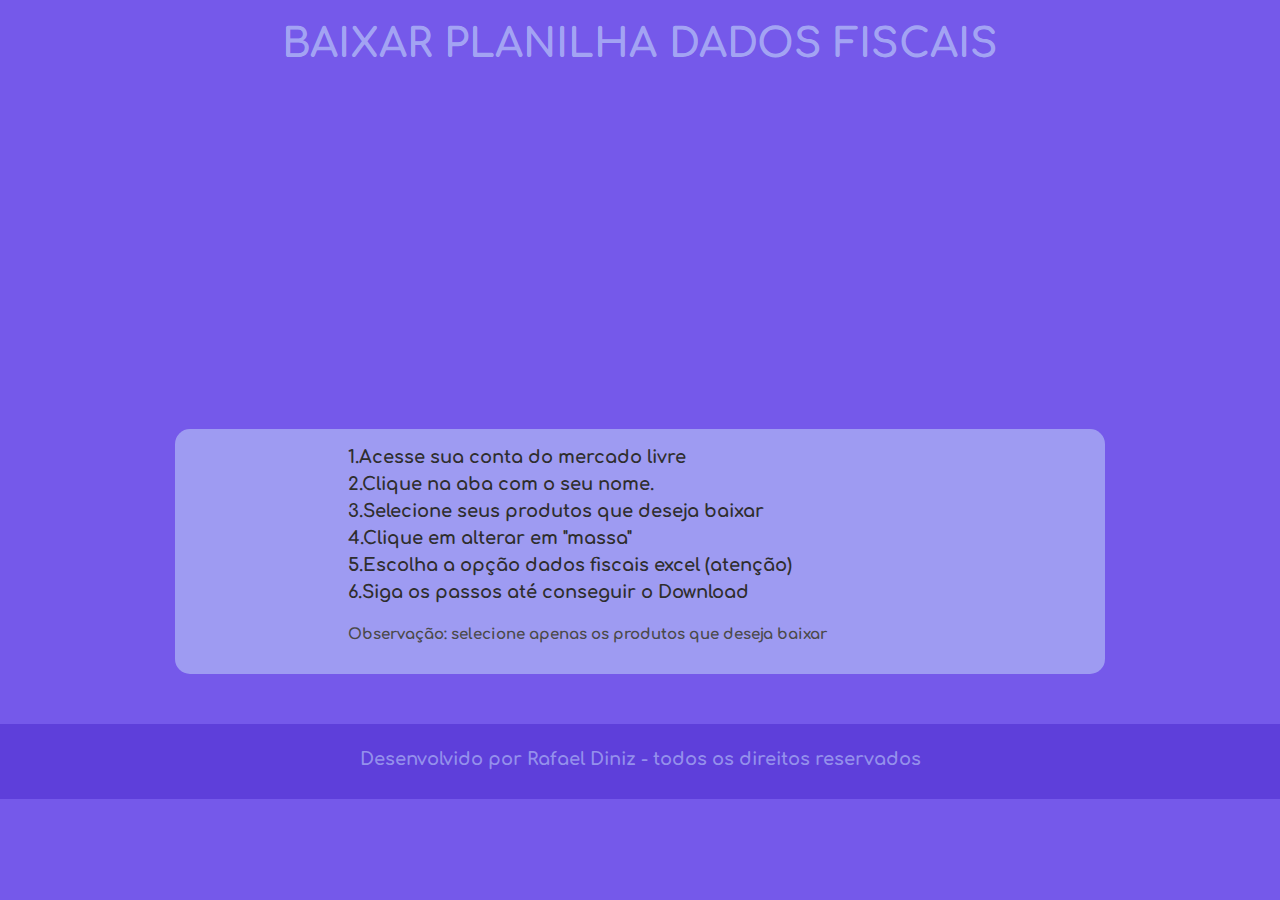
==== tutorial.html @ 769c201e "Add files via upload" ====
<!DOCTYPE html>
<html lang="en">
<head>
    <meta charset="UTF-8">
    <meta http-equiv="X-UA-Compatible" content="IE=edge">
    <meta name="viewport" content="width=device-width, initial-scale=1.0">
    <title>Conversor de Produtos</title>
    <link rel="stylesheet" href="style.css">
    <link rel="preconnect" href="https://fonts.googleapis.com">
    <link rel="preconnect" href="https://fonts.gstatic.com" crossorigin>
    <link href="https://fonts.googleapis.com/css2?family=Comfortaa&display=swap" rel="stylesheet">
</head>
<body>
    <div id="container">
        <div id="titulo">
            <h1 id="title">
                Baixar planilha Dados Fiscais
            </h1>
        </div>
        <div id="banner">
            <div id="video">
                <iframe width="560" height="315" src="https://www.youtube.com/embed/rUwv1cf-zY8" title="YouTube video player" frameborder="0" allow="accelerometer; autoplay; clipboard-write; encrypted-media; gyroscope; picture-in-picture; web-share" allowfullscreen></iframe>
            </div>            
        </div>
        <div id="texto2" class="texto3">
            <div id="passos">
                <h2>1.Acesse sua conta do mercado livre<br>
                    2.Clique na aba com o seu nome.<br>
                    3.Selecione seus produtos que deseja baixar<br>
                    4.Clique em alterar em "massa"<br>
                    5.Escolha a opção dados fiscais excel (atenção)<br>
                    6.Siga os passos até conseguir o Download<br>
                </h2>
                <h3>
                    Observação: selecione apenas os produtos que deseja baixar</h3>
            </div>
        </div>
        <div id="rodape">
            <h1> Desenvolvido por Rafael Diniz - todos os direitos reservados</h1>
        </div>
    </div>
</body>
</html>
---- style.css ----
@import url('https://fonts.googleapis.com/css2?family=Comfortaa&display=swap');

*{
    line-height: 120%;
    font-family: 'Comfortaa', cursive;
    font-size: 18px;
    padding: 0;
    margin: 0;
    color: rgb(46, 46, 46);
}

body {
    background-color: #7559EA;
}

#banner {
    align-items: center;
    text-align: center;
    margin: 0 auto;
}

#logo img {
    height: 300px;
}

#texto1 {
    max-width: 900px;
    margin: 0 auto;
    background-color: #b6c1f7a1;   
    width: 80%;
    border-radius: 5px;
    padding: 40px;
}

#texto2 {
  max-width: 900px;
  margin: 0 auto;
  background-color: #b6c1f7a1;   
  width: 80%;
  border-radius: 15px;
  padding: 15px;
}

#titulo{    
    padding-top: 0px;
    margin: 0 auto;
    width: max-content;
}

#titulo h1{
    padding-top: 20px;
    margin: 0 auto;
    width: max-content;
    color: #b6c1f7bd;
    font-size: 40px;
}

#titulo h5{
  padding-top: 60px;
  margin: 0 auto;
  width: max-content;
  color: #b6c1f7bd;
  font-size: 60px;
}

/*titulo*/
#title {
    font-size: 18px;
    color: #e1e1e1;
    font-family: inherit;
    font-weight: 800;
    cursor: pointer;
    position: relative;
    border: none;
    background: none;
    text-transform: uppercase;
    transition-timing-function: cubic-bezier(0.25, 0.8, 0.25, 1);
    transition-duration: 400ms;
    transition-property: color;
  }
  
  #title:focus,
  #title:hover {
    color: #0BD692;
  }
  
  #title:focus:after,
  #title:hover:after {
    width: 100%;
    left: 0%;
  }
  
  #title:after {
    content: "";
    pointer-events: none;
    bottom: -2px;
    left: 50%;
    position: absolute;
    width: 0%;
    height: 2px;
    background-color: #000000;
    transition-timing-function: cubic-bezier(0.25, 0.8, 0.25, 1);
    transition-duration: 400ms;
    transition-property: width, left;
  }

/*MENU MOBILE*/
button {
    z-index: 2;
    background: #0BD692;
    font-family: inherit;
    padding: 0.6em 1.3em;
    font-weight: 900;
    font-size: 18px;
    border: 3px solid black;
    border-radius: 0.4em;
    box-shadow: -0.1em -0.1em;
  }
  
  button:hover {
    transform: translate(0.05em, 0.05em);
    box-shadow: -0.15em -0.15em;
  }
  
  button:active {
    transform: translate(-0.05em, -0.05em);
    box-shadow: -0.05em -0.05em;
  }

#btn1{
    position: fixed;
    margin-top: 30px;
    width: 210px;
    left: 10px;
}

#btn2{
    position: fixed;
    margin-top: 90px;
    width: 210px;
    left: 10px;
}

#btn3{
    position: fixed;
    margin-top: 150px;
    width: 210px;
    left: 10px;
}

.sombra {
    position: fixed;
    background-color: #2E2E2E;
    left: 0px;
    height: 35px;
    width: 50px;
    top: 29px;
}

.sombra2{
    top: 89px;
}

.sombra3{
    top: 149px;
}

/*como funciona*/
#container_como{
    margin-top: 20px;
    background-color: #b6c1f7a1;
}

#como_funciona{
    margin-top: 20px;
    max-width: 900px;
    margin: 0 auto;
    width: 80%;
    border-radius: 5px;
    display: flex;
}
.div_interna{
    padding: 20px 0px;
    width: 50%;
    position: relative;
}


.div_interna2{
    padding: 30px;
    padding-top: 30px;
    background: none;
}

#imagem_planilha{
    padding: 20px;
    align-items: center;
    text-align: center;
    margin: auto;
}

#imagem_planilha img{
    max-height: 200px;
}

#video iframe{
  border-radius: 15px;
  margin: 20px auto;
}

/*+info*/

#maisinfo {
  max-width: 900px;
  margin: 0 auto;  
  width: 80%;
  border-radius: 5px;
  padding: 10px auto;
  display: flex;
  align-items: center;
  text-align: center;
  margin-top: 20px;
  margin-bottom: 20px;
}

.minidiv{
  padding: 40px 0px;
  margin: 0 auto;
  width: 33%;
  background-color: #b6c1f7a1;
  border-radius: 20px 0px 0px 20px;  
}

.minidiv img{
  border-radius: 10px;
  height: 200px;
  transition: 200ms linear;
}

.minidiv2{
  background-color: #b6c1f7a1;
  border-radius: 0px;
}

.minidiv3{
  background-color: #b6c1f7a1;
  border-radius: 0px 20px 20px 0px;
}


.minidiv img{
  max-width: 200px;
  max-height: 200px;
}

.minidiv img:hover{
  transform: scale(1.05);
  rotate: 10deg;
}

.pouco_texto{
  padding-top: 10px;
}

#rodape{
  background-color: #5e3fda;
  min-height: 50px;
  align-items: center;
  text-align: center;
  margin: 0 auto;
  padding-top: 25px;
}

#rodape h1{
  color: #b6c1f7a1;
}

#passos{
  width: 65%;
  margin: 0 auto;
}

#passos h2{
  line-height: 150%;
}

h3{
  color: #4a4949 ;
  margin-top: 20px;
  font-size: 15px;
  padding-bottom: 15px;
}

.texto3{
  margin-bottom: 50px !important;
}

/*-----------------------------------------------------------------------------*/
/*ENGRANGEM*/
/*https://uiverse.io/Nawsome/fresh-panther-41*/
/*https://uiverse.io/Nawsome/fresh-panther-41*/

@keyframes clockwise {
    0% {
      transform: rotate(0deg);
    }
  
    100% {
      transform: rotate(360deg);
    }
  }
  
  @keyframes counter-clockwise {
    0% {
      transform: rotate(0deg);
    }
  
    100% {
      transform: rotate(-360deg);
    }
  }
  
  .gearbox {
    margin-top: -115px;
    margin-left: 60px;
    background: none;
    height: 150px;
    width: 200px;
    position: relative;
    border: none;
    border-radius: 6px;
    box-shadow: 0px 0px 0px 1px rgba(254, 253, 253, 0);
  }
  
  .gearbox .overlay {
    border-radius: 6px;
    content: "";
    position: absolute;
    top: 0;
    left: 0;
    width: 100%;
    height: 100%;
    z-index: 10;
    transition: background 0.2s;
  }
  
  .gearbox .overlay {
    background: transparent;
  }
  
  .gear {
    position: absolute;
    height: 60px;
    width: 60px;
    box-shadow: 0px -1px 0px 0px #888888, 0px 1px 0px 0px black;
    border-radius: 30px;
  }
  
  .gear.large {
    height: 120px;
    width: 120px;
    border-radius: 60px;
  }
  
  .gear.large:after {
    height: 96px;
    width: 96px;
    border-radius: 48px;
    margin-left: -48px;
    margin-top: -48px;
  }
  
  .gear.one {
    top: 12px;
    left: 10px;
  }
  
  .gear.two {
    top: 61px;
    left: 60px;
  }
  
  .gear.three {
    top: 110px;
    left: 10px;
  }
  
  .gear.four {
    top: 13px;
    left: 128px;
  }
  
  .gear:after {
    content: "";
    position: absolute;
    height: 36px;
    width: 36px;
    border-radius: 36px;
    background: #FFC247;
    top: 50%;
    left: 50%;
    margin-left: -18px;
    margin-top: -18px;
    z-index: 3;
    box-shadow: 0px 0px 10px rgba(255, 255, 255, 0.1), inset 0px 0px 10px rgba(0, 0, 0, 0.1), inset 0px 2px 0px 0px #090909, inset 0px -1px 0px 0px #888888;
  }
  
  .gear-inner {
    position: relative;
    height: 100%;
    width: 100%;
    background: #000000;
    border-radius: 30px;
    border: 1px solid rgba(255, 255, 255, 0.1);
  }
  
  .large .gear-inner {
    border-radius: 60px;
  }
  
  .gear.one .gear-inner {
    animation: counter-clockwise 3s infinite linear;
  }
  
  .gear.two .gear-inner {
    animation: clockwise 3s infinite linear;
  }
  
  .gear.three .gear-inner {
    animation: counter-clockwise 3s infinite linear;
  }
  
  .gear.four .gear-inner {
    animation: counter-clockwise 6s infinite linear;
  }
  
  .gear-inner .bar {
    background: #070707;
    height: 16px;
    width: 76px;
    position: absolute;
    left: 50%;
    margin-left: -38px;
    top: 50%;
    margin-top: -8px;
    border-radius: 2px;
    border-left: 1px solid rgba(255, 255, 255, 0.1);
    border-right: 1px solid rgba(255, 255, 255, 0.1);
  }
  
  .large .gear-inner .bar {
    margin-left: -68px;
    width: 136px;
  }
  
  .gear-inner .bar:nth-child(2) {
    transform: rotate(60deg);
  }
  
  .gear-inner .bar:nth-child(3) {
    transform: rotate(120deg);
  }
  
  .gear-inner .bar:nth-child(4) {
    transform: rotate(90deg);
  }
  
  .gear-inner .bar:nth-child(5) {
    transform: rotate(30deg);
  }
  
  .gear-inner .bar:nth-child(6) {
    transform: rotate(150deg);
  }
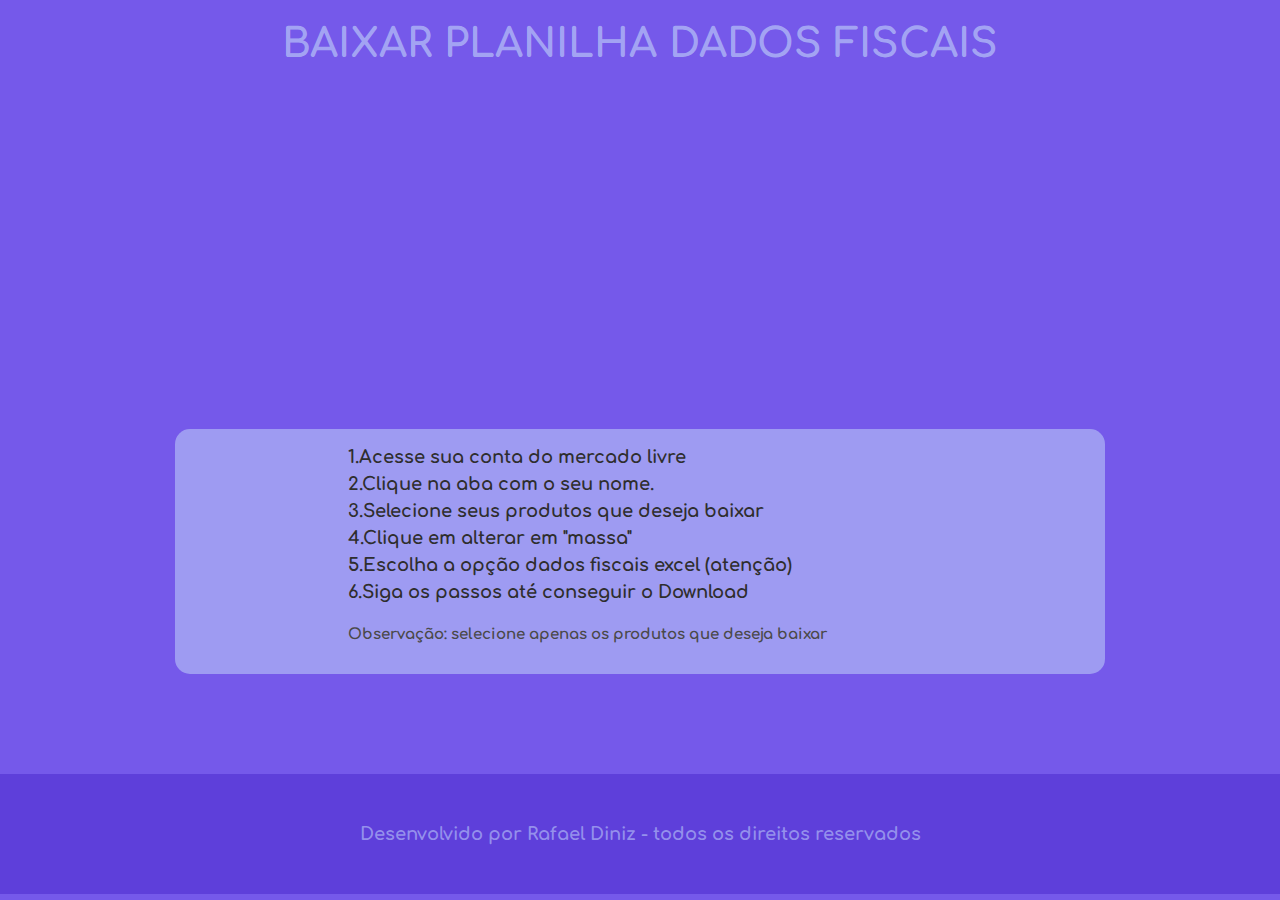
==== commit 455199d1: "Add files via upload" ====
--- a/tutorial.html
+++ b/tutorial.html
@@ -13,13 +13,13 @@
 <body>
     <div id="container">
         <div id="titulo">
-            <h1 id="title">
+            <h1 id="title" class="titulo_principal">
                 Baixar planilha Dados Fiscais
             </h1>
         </div>
         <div id="banner">
             <div id="video">
-                <iframe width="560" height="315" src="https://www.youtube.com/embed/rUwv1cf-zY8" title="YouTube video player" frameborder="0" allow="accelerometer; autoplay; clipboard-write; encrypted-media; gyroscope; picture-in-picture; web-share" allowfullscreen></iframe>
+                <iframe width="560" id="video" height="315" src="https://www.youtube.com/embed/rUwv1cf-zY8" title="YouTube video player" frameborder="0" allow="accelerometer; autoplay; clipboard-write; encrypted-media; gyroscope; picture-in-picture; web-share" allowfullscreen></iframe>
             </div>            
         </div>
         <div id="texto2" class="texto3">
--- a/style.css
+++ b/style.css
@@ -1,5 +1,6 @@
 @import url('https://fonts.googleapis.com/css2?family=Comfortaa&display=swap');
 
+/*https://mambagit.github.io/conversor/*/
 *{
     line-height: 120%;
     font-family: 'Comfortaa', cursive;
@@ -106,7 +107,7 @@
 
 /*MENU MOBILE*/
 button {
-    z-index: 2;
+    z-index: 50;
     background: #0BD692;
     font-family: inherit;
     padding: 0.6em 1.3em;
@@ -130,21 +131,21 @@
 #btn1{
     position: fixed;
     margin-top: 30px;
-    width: 210px;
+    width: 230px;
     left: 10px;
 }
 
 #btn2{
     position: fixed;
     margin-top: 90px;
-    width: 210px;
+    width: 230px;
     left: 10px;
 }
 
 #btn3{
     position: fixed;
     margin-top: 150px;
-    width: 210px;
+    width: 230px;
     left: 10px;
 }
 
@@ -264,14 +265,16 @@
 
 #rodape{
   background-color: #5e3fda;
-  min-height: 50px;
+  min-height: 80px;
   align-items: center;
   text-align: center;
   margin: 0 auto;
-  padding-top: 25px;
+  padding: 20px 0px;
+  margin-top: 100px;
 }
 
 #rodape h1{
+  padding-top: 30px;
   color: #b6c1f7a1;
 }
 
@@ -295,180 +298,237 @@
   margin-bottom: 50px !important;
 }
 
-/*-----------------------------------------------------------------------------*/
+
 /*ENGRANGEM*/
 /*https://uiverse.io/Nawsome/fresh-panther-41*/
 /*https://uiverse.io/Nawsome/fresh-panther-41*/
+/*https://uiverse.io/Nawsome/fresh-panther-41*/
 
 @keyframes clockwise {
-    0% {
-      transform: rotate(0deg);
-    }
-  
-    100% {
-      transform: rotate(360deg);
-    }
-  }
-  
-  @keyframes counter-clockwise {
-    0% {
-      transform: rotate(0deg);
-    }
-  
-    100% {
-      transform: rotate(-360deg);
-    }
-  }
-  
-  .gearbox {
-    margin-top: -115px;
-    margin-left: 60px;
-    background: none;
-    height: 150px;
-    width: 200px;
+  0% {
+    transform: rotate(0deg);
+  }
+
+  100% {
+    transform: rotate(360deg);
+  }
+}
+
+@keyframes counter-clockwise {
+  0% {
+    transform: rotate(0deg);
+  }
+
+  100% {
+    transform: rotate(-360deg);
+  }
+}
+
+.gearbox {
+  background: none;
+  height: 150px;
+  width: 200px;
+  position: relative;
+  border: none;
+  border-radius: 6px;
+  box-shadow: 0px 0px 0px 1px rgba(255, 255, 255, 0);
+}
+
+.gearbox .overlay {
+  border-radius: 6px;
+  content: "";
+  position: absolute;
+  top: 0;
+  left: 0;
+  width: 100%;
+  height: 100%;
+  z-index: 10;
+  transition: background 0.2s;
+}
+
+.gearbox .overlay {
+  background: transparent;
+}
+
+.gear {
+  position: absolute;
+  height: 60px;
+  width: 60px;
+  box-shadow: 0px -1px 0px 0px #888888, 0px 1px 0px 0px black;
+  border-radius: 30px;
+}
+
+.gear.large {
+  height: 120px;
+  width: 120px;
+  border-radius: 60px;
+}
+
+.gear.large:after {
+  height: 96px;
+  width: 96px;
+  border-radius: 48px;
+  margin-left: -48px;
+  margin-top: -48px;
+}
+
+.gear.one {
+  top: 12px;
+  left: 10px;
+}
+
+.gear.two {
+  top: 61px;
+  left: 60px;
+}
+
+.gear.three {
+  top: 110px;
+  left: 10px;
+}
+
+.gear.four {
+  top: 13px;
+  left: 128px;
+}
+
+.gear:after {
+  content: "";
+  position: absolute;
+  height: 36px;
+  width: 36px;
+  border-radius: 36px;
+  background: #FFC247;
+  top: 50%;
+  left: 50%;
+  margin-left: -18px;
+  margin-top: -18px;
+  z-index: 3;
+  box-shadow: 0px 0px 10px rgba(255, 255, 255, 0.1), inset 0px 0px 10px rgba(0, 0, 0, 0.1), inset 0px 2px 0px 0px #090909, inset 0px -1px 0px 0px #888888;
+}
+
+.gear-inner {
+  position: relative;
+  height: 100%;
+  width: 100%;
+  background: #000000;
+  border-radius: 30px;
+  border: 1px solid rgba(255, 255, 255, 0.1);
+}
+
+.large .gear-inner {
+  border-radius: 60px;
+}
+
+.gear.one .gear-inner {
+  animation: counter-clockwise 3s infinite linear;
+}
+
+.gear.two .gear-inner {
+  animation: clockwise 3s infinite linear;
+}
+
+.gear.three .gear-inner {
+  animation: counter-clockwise 3s infinite linear;
+}
+
+.gear.four .gear-inner {
+  animation: counter-clockwise 6s infinite linear;
+}
+
+.gear-inner .bar {
+  background: #000000;
+  height: 16px;
+  width: 76px;
+  position: absolute;
+  left: 50%;
+  margin-left: -38px;
+  top: 50%;
+  margin-top: -8px;
+  border-radius: 2px;
+  border-left: 1px solid rgba(255, 255, 255, 0.1);
+  border-right: 1px solid rgba(255, 255, 255, 0.1);
+}
+
+.large .gear-inner .bar {
+  margin-left: -68px;
+  width: 136px;
+}
+
+.gear-inner .bar:nth-child(2) {
+  transform: rotate(60deg);
+}
+
+.gear-inner .bar:nth-child(3) {
+  transform: rotate(120deg);
+}
+
+.gear-inner .bar:nth-child(4) {
+  transform: rotate(90deg);
+}
+
+.gear-inner .bar:nth-child(5) {
+  transform: rotate(30deg);
+}
+
+.gear-inner .bar:nth-child(6) {
+  transform: rotate(150deg);
+}
+
+.div_engrenagem {
+  width: 130px;
+  height: 130px;
+  align-items: center;
+  text-align: center;
+  margin: auto;
+  position: absolute;
+  left: 14%;
+  top: 53%;
+}
+
+.div_interna1{
+  display:flex;
+}
+
+  /*--------------------RESPONSIVO-----------------------------------------------*/
+@media only screen and (max-width: 1080px) {
+  body {
+/*    background-color: rgb(64, 74, 78);*/
+  }
+  .titulo_principal{
+/*    color: #5e3fda !important;*/
+    font-size: 30px !important;
+  }
+  #como_funciona{
+    display: block;
+  }
+  .div_interna{
+    padding: 20px 0px 30px 0px;
+    width: 100%;
     position: relative;
-    border: none;
-    border-radius: 6px;
-    box-shadow: 0px 0px 0px 1px rgba(254, 253, 253, 0);
-  }
-  
-  .gearbox .overlay {
-    border-radius: 6px;
-    content: "";
-    position: absolute;
-    top: 0;
-    left: 0;
-    width: 100%;
-    height: 100%;
-    z-index: 10;
-    transition: background 0.2s;
-  }
-  
-  .gearbox .overlay {
-    background: transparent;
-  }
-  
-  .gear {
-    position: absolute;
-    height: 60px;
-    width: 60px;
-    box-shadow: 0px -1px 0px 0px #888888, 0px 1px 0px 0px black;
-    border-radius: 30px;
-  }
-  
-  .gear.large {
-    height: 120px;
-    width: 120px;
-    border-radius: 60px;
-  }
-  
-  .gear.large:after {
-    height: 96px;
-    width: 96px;
-    border-radius: 48px;
-    margin-left: -48px;
-    margin-top: -48px;
-  }
-  
-  .gear.one {
-    top: 12px;
-    left: 10px;
-  }
-  
-  .gear.two {
-    top: 61px;
-    left: 60px;
-  }
-  
-  .gear.three {
-    top: 110px;
-    left: 10px;
-  }
-  
-  .gear.four {
-    top: 13px;
-    left: 128px;
-  }
-  
-  .gear:after {
-    content: "";
-    position: absolute;
-    height: 36px;
-    width: 36px;
-    border-radius: 36px;
-    background: #FFC247;
-    top: 50%;
-    left: 50%;
-    margin-left: -18px;
-    margin-top: -18px;
-    z-index: 3;
-    box-shadow: 0px 0px 10px rgba(255, 255, 255, 0.1), inset 0px 0px 10px rgba(0, 0, 0, 0.1), inset 0px 2px 0px 0px #090909, inset 0px -1px 0px 0px #888888;
-  }
-  
-  .gear-inner {
-    position: relative;
-    height: 100%;
-    width: 100%;
-    background: #000000;
-    border-radius: 30px;
-    border: 1px solid rgba(255, 255, 255, 0.1);
-  }
-  
-  .large .gear-inner {
-    border-radius: 60px;
-  }
-  
-  .gear.one .gear-inner {
-    animation: counter-clockwise 3s infinite linear;
-  }
-  
-  .gear.two .gear-inner {
-    animation: clockwise 3s infinite linear;
-  }
-  
-  .gear.three .gear-inner {
-    animation: counter-clockwise 3s infinite linear;
-  }
-  
-  .gear.four .gear-inner {
-    animation: counter-clockwise 6s infinite linear;
-  }
-  
-  .gear-inner .bar {
-    background: #070707;
-    height: 16px;
-    width: 76px;
-    position: absolute;
-    left: 50%;
-    margin-left: -38px;
-    top: 50%;
-    margin-top: -8px;
-    border-radius: 2px;
-    border-left: 1px solid rgba(255, 255, 255, 0.1);
-    border-right: 1px solid rgba(255, 255, 255, 0.1);
-  }
-  
-  .large .gear-inner .bar {
-    margin-left: -68px;
-    width: 136px;
-  }
-  
-  .gear-inner .bar:nth-child(2) {
-    transform: rotate(60deg);
-  }
-  
-  .gear-inner .bar:nth-child(3) {
-    transform: rotate(120deg);
-  }
-  
-  .gear-inner .bar:nth-child(4) {
-    transform: rotate(90deg);
-  }
-  
-  .gear-inner .bar:nth-child(5) {
-    transform: rotate(30deg);
-  }
-  
-  .gear-inner .bar:nth-child(6) {
-    transform: rotate(150deg);
-  }+  }
+  .div_interna2{
+    margin-top: -10px;
+    padding-top: 0px;
+  }
+  #video{
+    max-width: 95%;
+    margin: 0 auto;
+  }
+  #maisinfo{
+    display: block;
+  }
+  .minidiv{
+    width: 80%;
+    margin: 25px auto;
+    border-radius: 15px;
+/*    background: none;*/
+  }
+  #Menu-desktop{
+    visibility: hidden;
+  }
+  .div_engrenagem {
+    visibility: hidden;
+  }
+}
+/*-----------------------------------------------------------------------------*/